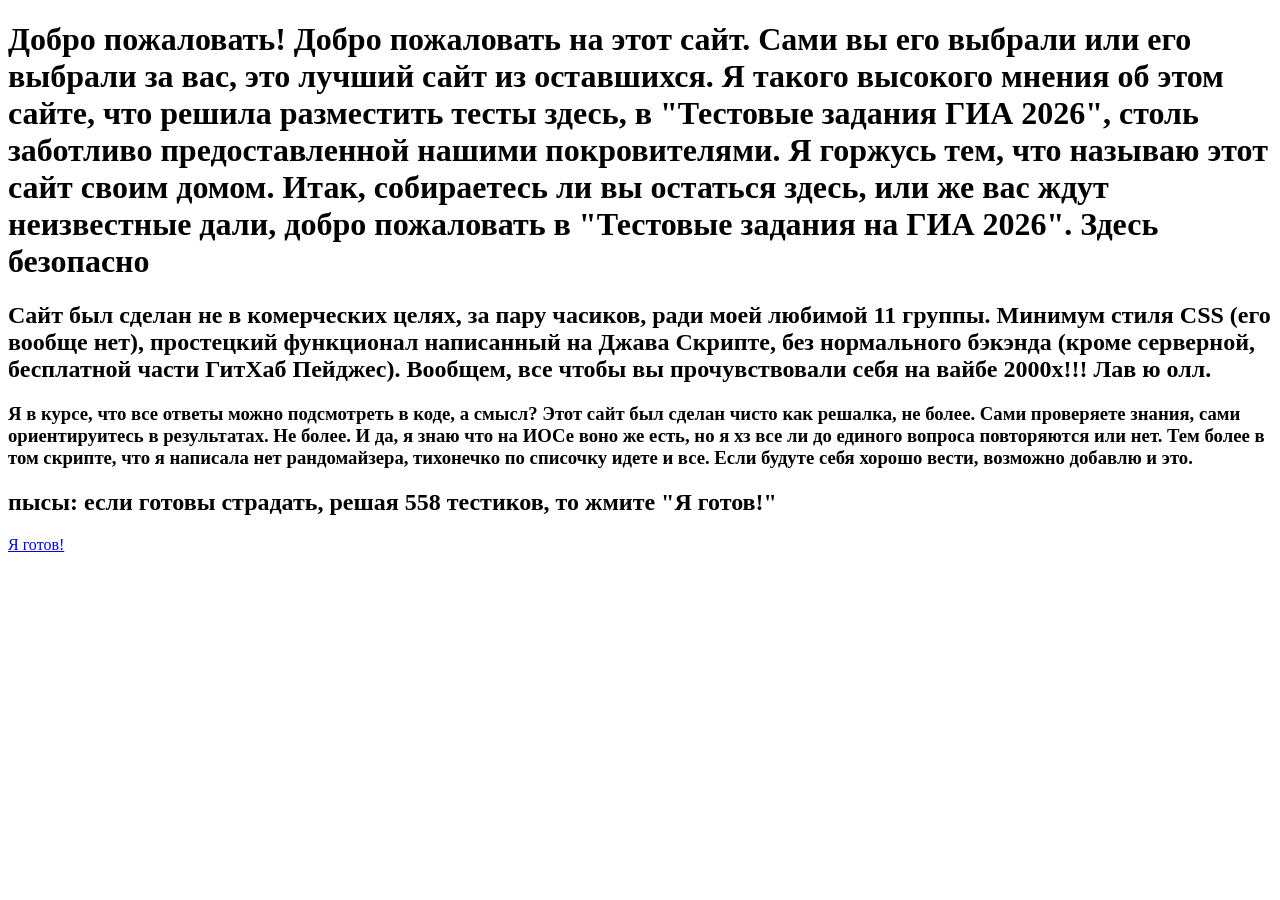
==== index.html @ 97a868a7 "Add files via upload" ====
<!DOCTYPE html>
<html lang='en'>
<head>
    <meta charset='utf-8'>
    <meta name='viewport' content='width=device-width, initial-scale=1'>
    <title>Тестовые задание на ГИА 2026</title>
    <link rel='stylesheet' href='main.css'>
</head>
<body>
    <div class = "container">
        <h1>Добро пожаловать! Добро пожаловать на этот сайт. 
            Сами вы его выбрали или его выбрали за вас, это лучший сайт из оставшихся. 
            Я такого высокого мнения об этом сайте, 
            что решила разместить тесты здесь, в "Тестовые задания ГИА 2026", 
            столь заботливо предоставленной нашими покровителями. 
            Я горжусь тем, что называю этот сайт своим домом. 
            Итак, собираетесь ли вы остаться здесь, или же вас ждут неизвестные дали, 
            добро пожаловать в "Тестовые задания на ГИА 2026".
            Здесь безопасно</h1>
            <h2>Сайт был сделан не в комерческих целях, за пару часиков, 
                ради моей любимой 11 группы. Минимум стиля CSS (его вообще нет), 
                простецкий функционал написанный на Джава Скрипте, 
                без нормального бэкэнда (кроме серверной, бесплатной части ГитХаб Пейджес). Вообщем, все чтобы вы прочувствовали себя 
                на вайбе 2000х!!! 
                Лав ю олл.</h2>

            <h3>Я в курсе, что все ответы можно подсмотреть в коде, а смысл? 
                Этот сайт был сделан чисто как решалка, не более. Сами проверяете знания,
                сами ориентируитесь в результатах. Не более. И да, я знаю что на ИОСе воно же есть,
                но я хз все ли до единого вопроса повторяются или нет. Тем более в том скрипте, что я написала нет рандомайзера, 
                тихонечко по списочку идете и все. Если будуте себя хорошо вести, возможно добавлю и это.
            </h3>
            <h2>
                            пысы: если готовы страдать, решая 558 тестиков, то жмите "Я готов!"
            </h2>
            <div id="button-container">
                <a class="submit-btn" href='test.html'>Я готов!</a>
            </div>
    </div>
</body>
</html>
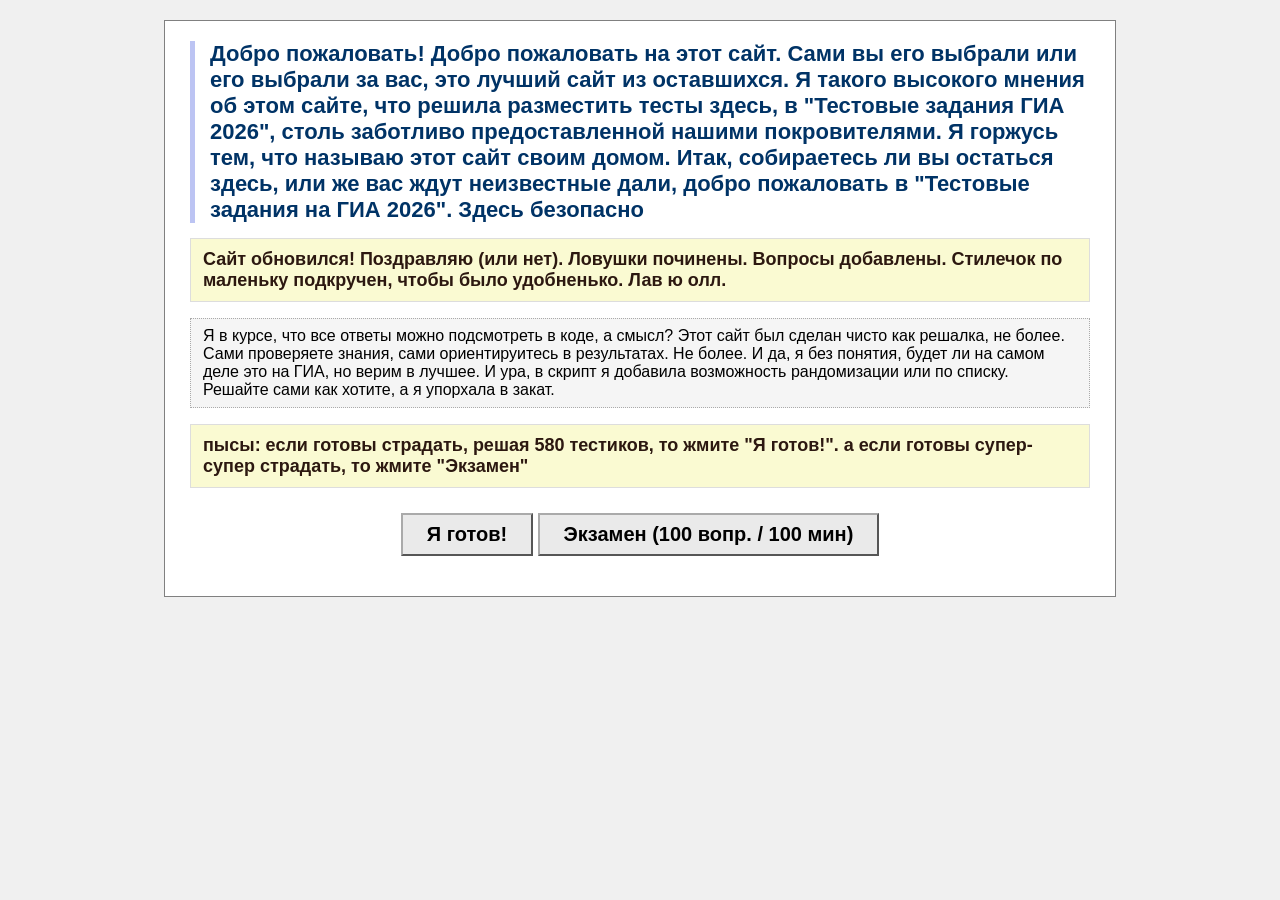
==== commit 4f8ad4a0: "Add files via upload" ====
--- a/index.html
+++ b/index.html
@@ -17,24 +17,23 @@
             Итак, собираетесь ли вы остаться здесь, или же вас ждут неизвестные дали, 
             добро пожаловать в "Тестовые задания на ГИА 2026".
             Здесь безопасно</h1>
-            <h2>Сайт был сделан не в комерческих целях, за пару часиков, 
-                ради моей любимой 11 группы. Минимум стиля CSS (его вообще нет), 
-                простецкий функционал написанный на Джава Скрипте, 
-                без нормального бэкэнда (кроме серверной, бесплатной части ГитХаб Пейджес). Вообщем, все чтобы вы прочувствовали себя 
-                на вайбе 2000х!!! 
+            <h2>Сайт обновился! Поздравляю (или нет). Ловушки починены. Вопросы добавлены.
+                Стилечок по маленьку подкручен, чтобы было удобненько.  
                 Лав ю олл.</h2>
 
             <h3>Я в курсе, что все ответы можно подсмотреть в коде, а смысл? 
                 Этот сайт был сделан чисто как решалка, не более. Сами проверяете знания,
-                сами ориентируитесь в результатах. Не более. И да, я знаю что на ИОСе воно же есть,
-                но я хз все ли до единого вопроса повторяются или нет. Тем более в том скрипте, что я написала нет рандомайзера, 
-                тихонечко по списочку идете и все. Если будуте себя хорошо вести, возможно добавлю и это.
+                сами ориентируитесь в результатах. Не более. И да, я без понятия, будет ли на самом деле
+                это на ГИА, но верим в лучшее. И ура, в скрипт я добавила возможность рандомизации или по списку.
+                Решайте сами как хотите, а я упорхала в закат. 
             </h3>
             <h2>
-                            пысы: если готовы страдать, решая 558 тестиков, то жмите "Я готов!"
+                            пысы: если готовы страдать, решая 580 тестиков, то жмите "Я готов!".
+                            а если готовы супер-супер страдать, то жмите "Экзамен"
             </h2>
             <div id="button-container">
                 <a class="submit-btn" href='test.html'>Я готов!</a>
+                <a class="submit-btn" href='test.html?mode=exam'>Экзамен (100 вопр. / 100 мин)</a>
             </div>
     </div>
 </body>
--- a/main.css
+++ b/main.css
@@ -0,0 +1,220 @@
+        body {
+            background: #f0f0f0;
+            font-family: Arial, Helvetica, sans-serif;
+            font-size: 16px;
+            color: #000000;
+            margin: 0;
+            padding: 20px;
+        }
+        .container {
+            max-width: 900px;
+            background: #ffffff;
+            margin: 0 auto;
+            padding: 20px 25px 30px;
+            border: 1px solid #808080;
+        }
+        h1 {
+            font-size: 22px;
+            font-weight: bold;
+            color: #003366;
+            margin-top: 0;
+            border-left: 5px solid #1733d449;
+            padding-left: 15px;
+        }
+        h2 {
+            font-size: 18px;
+            background: #fafad2;
+            padding: 10px 12px;
+            border: 1px solid #ddd;
+            color: #2c1810;
+        }
+        h3 {
+            font-size: 16px;
+            font-weight: normal;
+            background: #f5f5f5;
+            padding: 8px 12px;
+            border: 1px dotted #aaaaaa;
+        }
+        .submit-btn {
+            display: inline-block;
+            background: #eaeaea;
+            color: #000000;
+            font-size: 20px;
+            font-weight: bold;
+            font-family: Arial, sans-serif;
+            text-decoration: none;
+            padding: 8px 24px;
+            border: 2px outset #aaaaaa;
+            cursor: pointer;
+        }
+        .submit-btn:hover {
+            background: #cccccc;
+            border: 2px inset #aaaaaa;
+        }
+        #button-container {
+            text-align: center;
+            margin: 25px 0 10px;
+        }
+        hr {
+            border: none;
+            border-top: 2px dashed #999;
+            margin: 20px 0 5px;
+        }
+        .footer-note {
+            font-size: 12px;
+            text-align: center;
+            color: #555;
+            margin-top: 15px;
+        }
+               #test-container {
+            margin: 20px 0;
+        }
+       .question {
+    background: #fefefe;
+    border: 1px solid #cccccc;
+    padding: 12px 15px;
+    margin-bottom: 20px;
+    transition: none;
+}
+
+.question p {
+    margin-bottom: 10px;
+    font-weight: bold;
+}
+
+/* Стили для радиокнопок и текста */
+label {
+    font-weight: normal;
+    cursor: pointer;
+    display: inline-block;
+    margin: 4px 10px 4px 0;
+    white-space: nowrap;
+}
+
+input[type="radio"] {
+    margin-right: 4px;
+    cursor: pointer;
+}
+
+/* Подсветка правильного / неправильного вопроса */
+.correct-answer {
+    background-color: #e0ffe0;
+    border-left: 4px solid #2e7d32;
+}
+
+.wrong-answer {
+    background-color: #ffe0e0;
+    border-left: 4px solid #c62828;
+}
+
+/* Текст фидбека (подсказка после проверки) */
+.feedback {
+    margin-top: 10px;
+    padding: 6px 10px;
+    font-size: 14px;
+    border-top: 1px dotted #aaa;
+}
+
+.correct-feedback {
+    color: #1b5e20;
+}
+
+.wrong-feedback {
+    color: #b71c1c;
+}
+
+/* Пагинация */
+.pagination {
+    display: flex;
+    justify-content: center;
+    align-items: center;
+    gap: 15px;
+    margin: 20px 0 15px;
+}
+
+button {
+    background: #eaeaea;
+    color: #000000;
+    font-size: 16px;
+    font-family: Arial, sans-serif;
+    border: 2px outset #aaaaaa;
+    padding: 6px 16px;
+    cursor: pointer;
+}
+
+button:hover {
+    background: #cccccc;
+    border: 2px inset #aaaaaa;
+}
+
+button:disabled {
+    background: #dddddd;
+    color: #666;
+    border: 2px outset #cccccc;
+    cursor: default;
+}
+
+.page-info {
+    font-size: 16px;
+    background: #fafad2;
+    padding: 4px 12px;
+    border: 1px solid #bbb;
+}
+
+/* Группа кнопок внизу */
+.button-group {
+    display: flex;
+    justify-content: center;
+    gap: 20px;
+    margin: 20px 0 15px;
+    flex-wrap: wrap;
+}
+
+/* Блок результата */
+.result {
+    margin-top: 20px;
+    padding: 12px;
+    background: #f5f5f5;
+    border: 1px solid #aaa;
+    text-align: center;
+    font-size: 16px;
+}
+
+.result h3 {
+    font-size: 18px;
+    margin-bottom: 8px;
+}
+
+.error-list {
+    margin-top: 10px;
+    padding: 8px;
+    background: #ffefc0;
+    border: 1px solid #1733d449;
+}
+#order-btn, #shuffle-btn {
+    background: #eaeaea;
+    border: 2px outset #aaa;
+    padding: 6px 16px;
+    font-size: 16px;
+    cursor: pointer;
+}
+#order-btn:hover, #shuffle-btn:hover {
+    background: #ccc;
+    border: 2px inset #aaa;
+}
+
+/* Мобильная адаптация (минимальная) */
+@media (max-width: 700px) {
+    .container {
+        padding: 15px;
+    }
+    button {
+        padding: 5px 12px;
+        font-size: 14px;
+    }
+    label {
+        white-space: normal;
+        display: block;
+        margin: 6px 0;
+    }
+}
